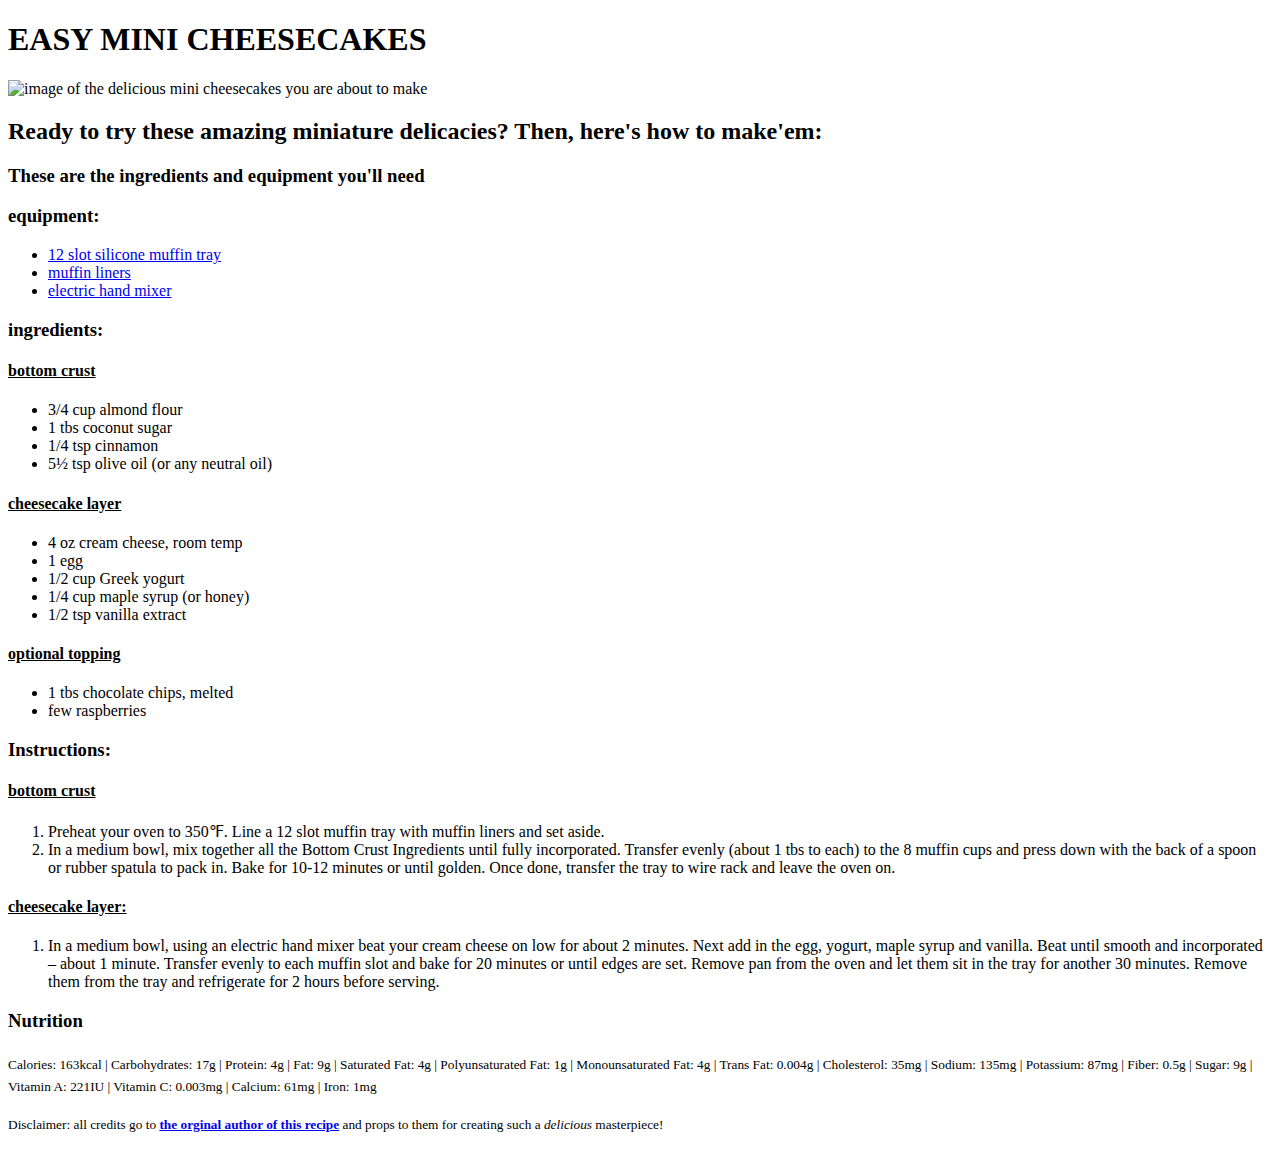
==== recipes/easy-mini-cheesecakes.html @ 08abf92a "Add the last two recipe pages and modify the main index.html page to list all recipes" ====
<!DOCTYPE html>

<html lang="en">
<head>
    <meta charset="UTF-8">
    <meta name="viewport" content="width=device-width, initial-scale=1.0">
    <title>EASY MINI CHEESECAKES</title>
</head>
<body>
  <h1>EASY MINI CHEESECAKES</h1>
  <img src="https://hungryhappens.net/wp-content/uploads/2023/09/IMG_8588-728x967.jpg" alt="image of the delicious mini cheesecakes you are about to make">    
    <h2>Ready to try these amazing miniature delicacies? Then, here's how to make'em:</h2>  
      <h3>These are the ingredients and equipment you'll need</h3>
        <h3>equipment:</h3>
        <ul>
          <li><a href="https://www.amazon.com/Trudeau-Silicone-Count-Muffin-Accent/dp/B078WHGTT3?crid=3PFWP82VEDHHH&keywords=12%2Bslot%2Bmuffin%2Btray%2Bsilicone&qid=1695433918&sprefix=12%2Bslot%2Bmuffin%2Btray%2Bsilicone,aps,70&sr=8-9&th=1&linkCode=sl1&tag=hungryhappe01-20&linkId=4c2aa136ec3f2adbf28404f0268979e3&language=en_US&ref_=as_li_ss_tl" target="_blank" rel="noopener noreferrer">12 slot silicone muffin tray</a></li>
          <li><a href="https://www.amazon.com/Caperci-Standard-Natural-Cupcake-Grease-Proof/dp/B08FSSP2N2?crid=2FXOVNFVN03L8&keywords=muffin%2Bliners&qid=1695434998&sprefix=muffin%2Bliners,aps,80&sr=8-6&th=1&linkCode=sl1&tag=hungryhappe01-20&linkId=b3c5f9942925adce33a3a631099db6a6&language=en_US&ref_=as_li_ss_tl" target="_blank" rel="noopener noreferrer">muffin liners</a></li>
          <li><a href="https://www.amazon.com/KitchenAid-KHMB732BM-Cordless-Mixer-Speed/dp/B08BR4BRRX?content-id=amzn1.sym.5795aee5-71f0-4369-b632-e8c78407f2cf:amzn1.sym.5795aee5-71f0-4369-b632-e8c78407f2cf&crid=XLW94G6G70Q4&cv_ct_cx=electric+hand+mixers+kitchen+handheld&keywords=electric+hand+mixers+kitchen+handheld&pd_rd_i=B08BR4BRRX&pd_rd_r=a5c03be7-35aa-400b-a305-e60b4c433b57&pd_rd_w=58loG&pd_rd_wg=CmFVC&pf_rd_p=5795aee5-71f0-4369-b632-e8c78407f2cf&pf_rd_r=P88K7VTT122J9A39RXQQ&qid=1695435055&sbo=RZvfv//HxDF%2BO5021pAnSA%3D%3D&sprefix=electric+hand+mixer,aps,145&sr=1-1-5190daf0-67e3-427c-bea6-c72c1df98776&ufe=app_do:amzn1.fos.18ed3cb5-28d5-4975-8bc7-93deae8f9840&linkCode=sl1&tag=hungryhappe01-20&linkId=dd6c9344b120247d364cb4d9b4ad35af&language=en_US&ref_=as_li_ss_tl" target="_blank" rel="noopener noreferrer">electric hand mixer</a></li>
        </ul>  

        <h3>ingredients:</h3> 
          <h4><u>bottom crust</u></h4>
          <ul>
            <li>3/4 cup almond flour</li>
            <li>1 tbs coconut sugar</li>
            <li>1/4 tsp cinnamon</li>
            <li>5½ tsp olive oil (or any neutral oil)</li>
          </ul>

          <h4><u>cheesecake layer</u></h4>
          <ul>
            <li>4 oz cream cheese, room temp</li>
            <li>1 egg</li>
            <li>1/2 cup Greek yogurt</li>
            <li>1/4 cup maple syrup (or honey)</li>
            <li>1/2 tsp vanilla extract</li>
          </ul>

          <h4><u>optional topping</u></h4>
          <ul>
            <li>1 tbs chocolate chips, melted</li>
            <li>few raspberries</li>
          </ul>


      <h3>Instructions:</h3>
      <h4><u>bottom crust</u></h4>
        <ol>
            <li>Preheat your oven to 350℉. Line a 12 slot muffin tray with muffin liners and set aside.</li>
            <li>In a medium bowl, mix together all the Bottom Crust Ingredients until fully incorporated. Transfer evenly (about 1 tbs to each) to the 8 muffin cups and press down with the back of a spoon or rubber spatula to pack in. Bake for 10-12 minutes or until golden. Once done, transfer the tray to wire rack and leave the oven on.</li>
        </ol>
    
      <h4><u>cheesecake layer:</u></h4>
        <ol>
            <li>In a medium bowl, using an electric hand mixer beat your cream cheese on low for about 2 minutes. Next add in the egg, yogurt, maple syrup and vanilla. Beat until smooth and incorporated – about 1 minute. Transfer evenly to each muffin slot and bake for 20 minutes or until edges are set. Remove pan from the oven and let them sit in the tray for another 30 minutes. Remove them from the tray and refrigerate for 2 hours before serving.</li>
        </ol>

     <h3>Nutrition</h3>
       <p><sub>Calories: 163kcal | Carbohydrates: 17g | Protein: 4g | Fat: 9g | Saturated Fat: 4g | Polyunsaturated Fat: 1g | Monounsaturated Fat: 4g | Trans Fat: 0.004g | Cholesterol: 35mg | Sodium: 135mg | Potassium: 87mg | Fiber: 0.5g | Sugar: 9g | Vitamin A: 221IU | Vitamin C: 0.003mg | Calcium: 61mg | Iron: 1mg
      </sub></p>

    <p><sub>Disclaimer: all credits go to <a href="https://hungryhappens.net/easy-mini-cheesecakes/"><strong>the orginal author of this recipe</strong></a> and props to them for creating such a <em>delicious</em> masterpiece!</sub></p>
</body>

</html>
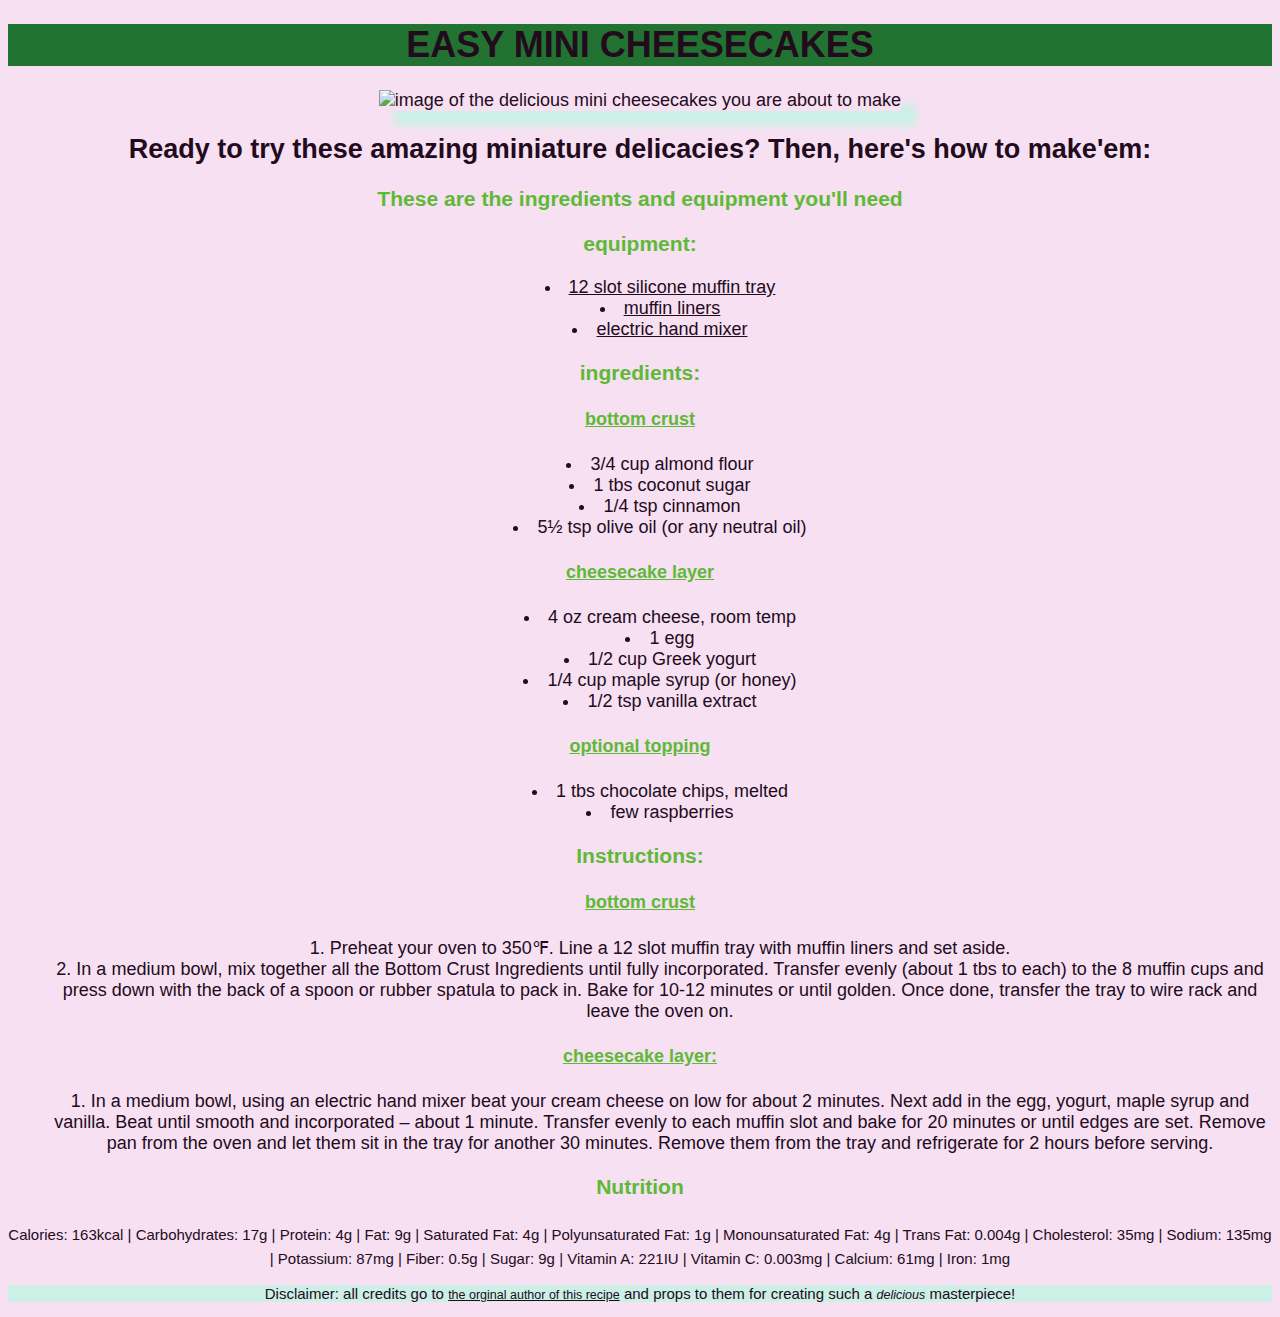
==== commit b7c7a045: "Added basic CSS modifiers to the website. These changes are not intended to make the site look good," ====
--- a/recipes/easy-mini-cheesecakes.html
+++ b/recipes/easy-mini-cheesecakes.html
@@ -5,8 +5,10 @@
     <meta charset="UTF-8">
     <meta name="viewport" content="width=device-width, initial-scale=1.0">
     <title>EASY MINI CHEESECAKES</title>
+    <link rel="stylesheet" href="../style.css">
 </head>
 <body>
+  <div class="recipe-page">
   <h1>EASY MINI CHEESECAKES</h1>
   <img src="https://hungryhappens.net/wp-content/uploads/2023/09/IMG_8588-728x967.jpg" alt="image of the delicious mini cheesecakes you are about to make">    
     <h2>Ready to try these amazing miniature delicacies? Then, here's how to make'em:</h2>  
@@ -59,7 +61,8 @@
        <p><sub>Calories: 163kcal | Carbohydrates: 17g | Protein: 4g | Fat: 9g | Saturated Fat: 4g | Polyunsaturated Fat: 1g | Monounsaturated Fat: 4g | Trans Fat: 0.004g | Cholesterol: 35mg | Sodium: 135mg | Potassium: 87mg | Fiber: 0.5g | Sugar: 9g | Vitamin A: 221IU | Vitamin C: 0.003mg | Calcium: 61mg | Iron: 1mg
       </sub></p>
 
-    <p><sub>Disclaimer: all credits go to <a href="https://hungryhappens.net/easy-mini-cheesecakes/"><strong>the orginal author of this recipe</strong></a> and props to them for creating such a <em>delicious</em> masterpiece!</sub></p>
+    <p class="disclaimer">Disclaimer: all credits go to <a href="https://hungryhappens.net/easy-mini-cheesecakes/">the orginal author of this recipe</a> and props to them for creating such a <em>delicious</em> masterpiece!</p>
+  </div>
 </body>
 
 </html>--- a/style.css
+++ b/style.css
@@ -0,0 +1,64 @@
+*{
+    background-color: #F6E0F1;
+    color: #230B1E;
+    font-family: 'Trebuchet MS', 'Lucida Sans Unicode', 'Lucida Grande', 'Lucida Sans', Arial, sans-serif;
+}
+
+h1{
+    background-color: #227232;
+}
+
+.mainpage a{
+    font-size: 24px;
+    font-weight: bold;
+    background-color: #5EB937;
+}
+
+.mainpage{
+    text-align: center;   
+}
+
+.mainpage ul li{
+    text-align: center;
+    list-style-position: inside;
+    list-style-type: none;
+}
+
+.recipe-page {
+    text-align: center;
+    font-size: 18px;
+}
+
+.recipe-page ul li{
+    text-align: center;
+    list-style-position: inside;
+}
+
+.recipe-page ol li{
+    text-align: center;
+    list-style-position: inside;
+}
+
+.disclaimer,
+.disclaimer a,
+.disclaimer em
+{
+    background-color: #CCF0E5;
+    font-size: smaller;
+}
+
+img{
+    box-shadow: 15px 15px 7px #CCF0E5;
+    cursor: pointer;
+}
+
+h3,
+h4,
+h4 u{
+    color: #5EB937;
+    font-weight: bold;
+}
+
+u{
+    font-weight: bold;
+}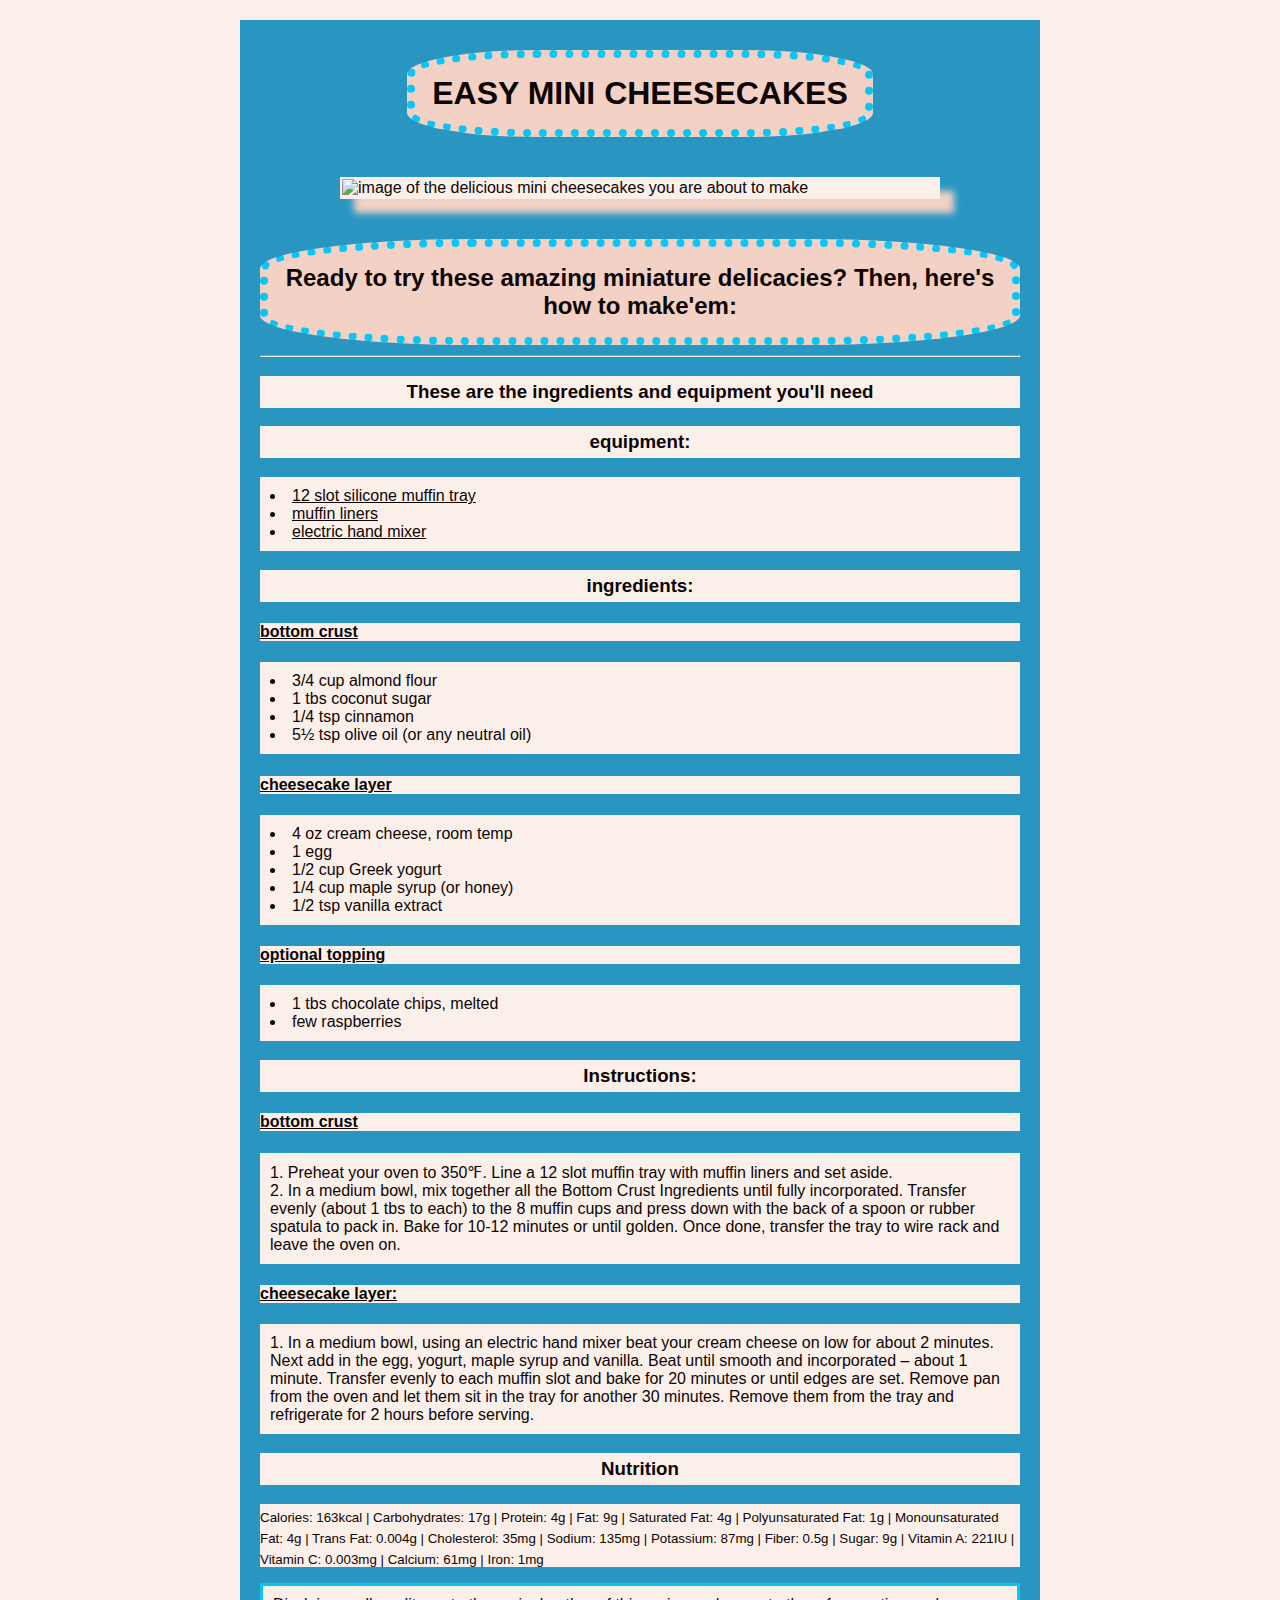
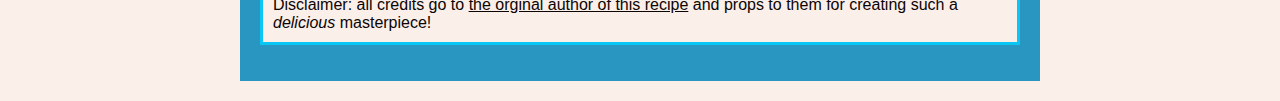
==== commit 8beda667: "Added new CSS style after CSS box model lesson" ====
--- a/recipes/easy-mini-cheesecakes.html
+++ b/recipes/easy-mini-cheesecakes.html
@@ -8,10 +8,11 @@
     <link rel="stylesheet" href="../style.css">
 </head>
 <body>
-  <div class="recipe-page">
+  <div class="page-layout">
   <h1>EASY MINI CHEESECAKES</h1>
   <img src="https://hungryhappens.net/wp-content/uploads/2023/09/IMG_8588-728x967.jpg" alt="image of the delicious mini cheesecakes you are about to make">    
-    <h2>Ready to try these amazing miniature delicacies? Then, here's how to make'em:</h2>  
+    <h2>Ready to try these amazing miniature delicacies? Then, here's how to make'em:</h2>
+    <hr></hr>  
       <h3>These are the ingredients and equipment you'll need</h3>
         <h3>equipment:</h3>
         <ul>
--- a/style.css
+++ b/style.css
@@ -1,64 +1,58 @@
 *{
-    background-color: #F6E0F1;
-    color: #230B1E;
+    background-color: #FBEFEA;
+    color: #0D0503;
     font-family: 'Trebuchet MS', 'Lucida Sans Unicode', 'Lucida Grande', 'Lucida Sans', Arial, sans-serif;
+    box-sizing: border-box;
 }
 
-h1{
-    background-color: #227232;
+.page-layout{
+    width: 800px;
+    background-color: #2996C2;
+    margin: 20px auto;
+    padding: 20px;
 }
 
-.mainpage a{
-    font-size: 24px;
-    font-weight: bold;
-    background-color: #5EB937;
+img{
+    width: 600px;
+    margin: 40px auto;
+    display: block;
+    border: 2px solid #FBEFEA;
+    box-shadow: 14px 14px 7px #F3D1C4;
+    
 }
 
-.mainpage{
-    text-align: center;   
+h1,
+h2{
+    background-color: #F3D1C4;
+    padding: 17px;
+    text-align: center;
+    width: fit-content;
+    margin: 10px auto;
+    border-radius: 28%;
+    border: 8px #0AC6F5 dotted;
 }
 
-.mainpage ul li{
+h3{
+    padding: 5px;
     text-align: center;
-    list-style-position: inside;
-    list-style-type: none;
 }
 
-.recipe-page {
-    text-align: center;
-    font-size: 18px;
-}
-
-.recipe-page ul li{
-    text-align: center;
+ol,
+ul{
+    padding: 10px;
     list-style-position: inside;
 }
 
-.recipe-page ol li{
-    text-align: center;
-    list-style-position: inside;
+#odin:hover{
+    color: #2996C2;
+    text-transform: uppercase;  
 }
 
-.disclaimer,
-.disclaimer a,
-.disclaimer em
-{
-    background-color: #CCF0E5;
-    font-size: smaller;
+#odin {
+    background-color: #F3D1C4;
 }
 
-img{
-    box-shadow: 15px 15px 7px #CCF0E5;
-    cursor: pointer;
-}
-
-h3,
-h4,
-h4 u{
-    color: #5EB937;
-    font-weight: bold;
-}
-
-u{
-    font-weight: bold;
+.disclaimer{
+    border: 3px solid #0AC6F5;
+    padding: 10px;
 }